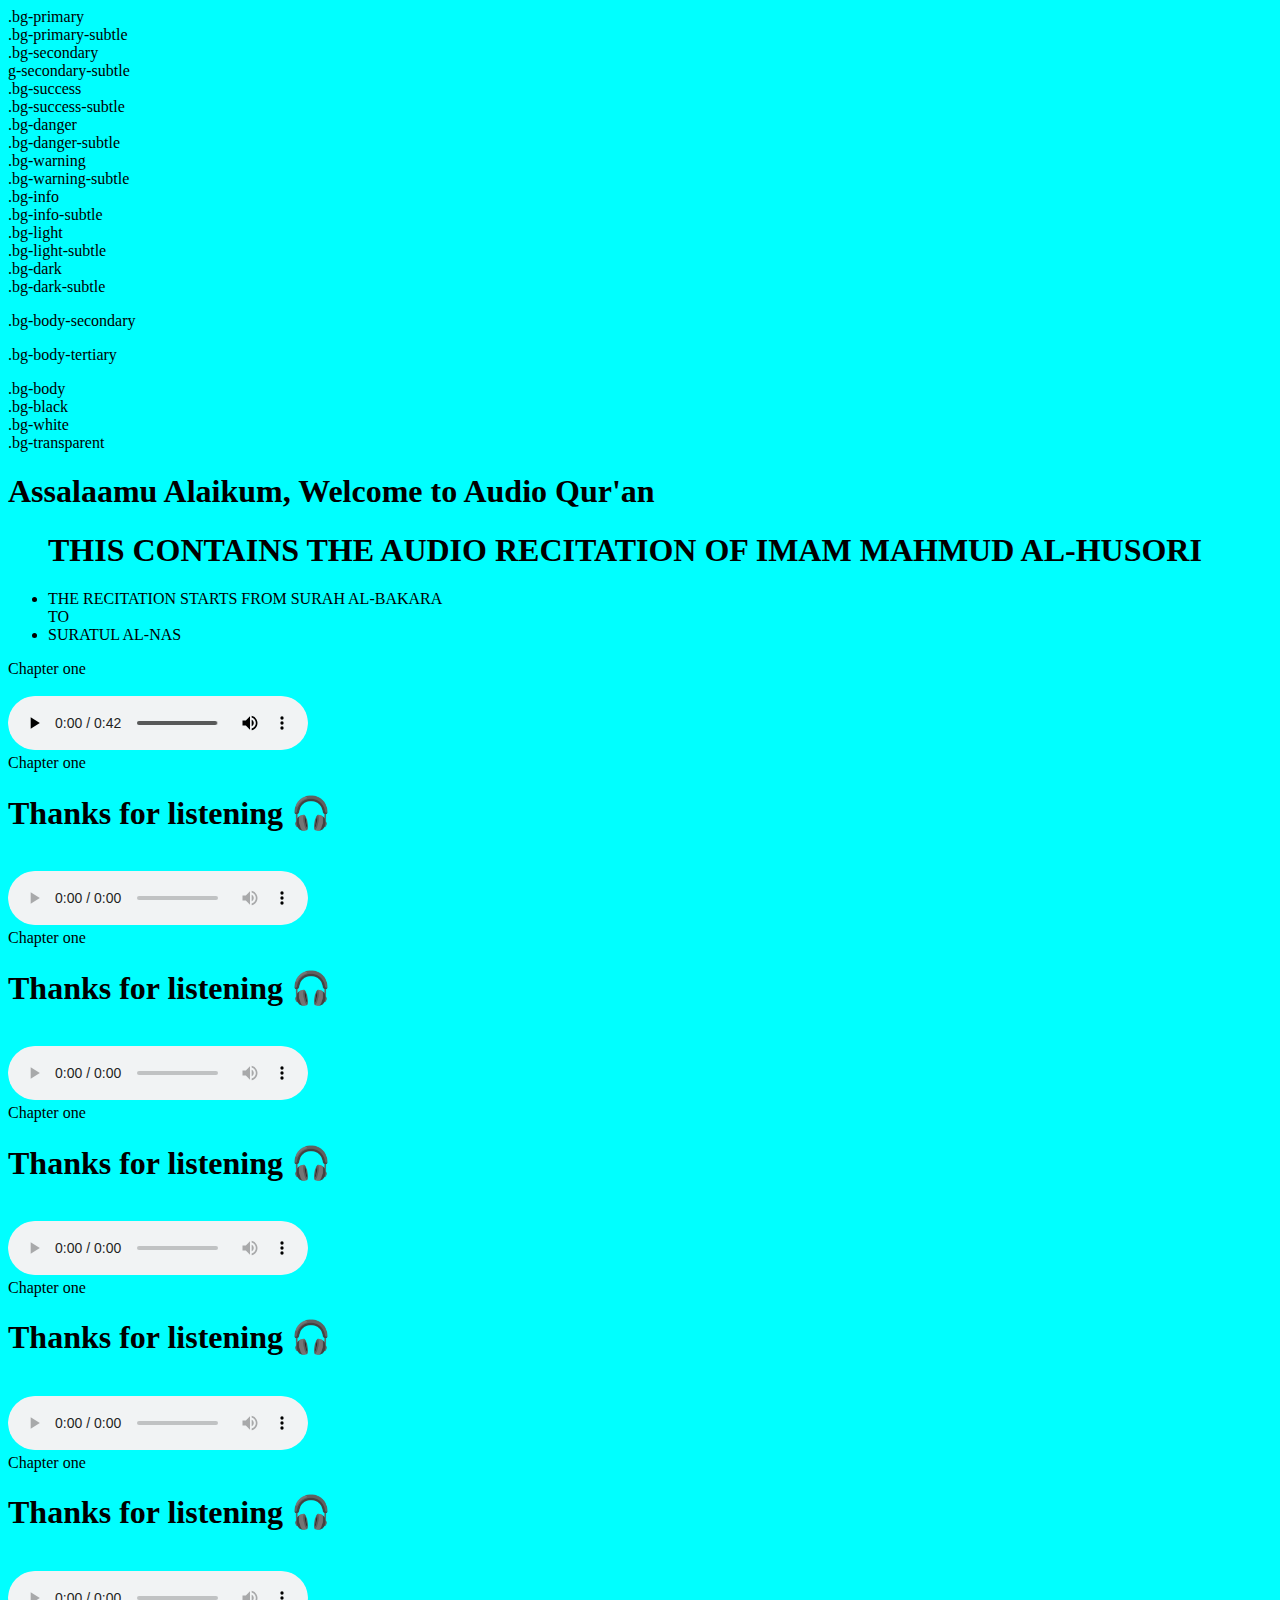
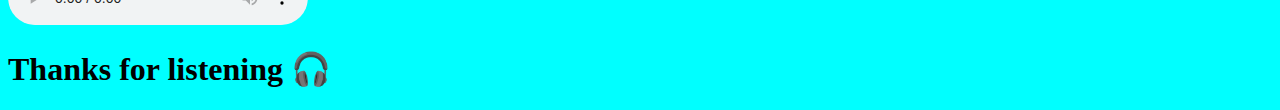
==== index.html @ 26655b6e "Update index.html" ====
<!DOCTYPE html>
<html lang="en">
<head> 
    <meta charset="UTF-8">
    <meta http-equiv="X-UA-Compatible" content="IE=edge">
    <meta name="viewport" content="width=device-width, initial-scale=1.0">
    <link rel="stylesheet" href="style.css">
    <title>Audio Qur'an</title>
</head> 
<body>
    <div class="p-3 mb-2 bg-primary text-white">.bg-primary</div>
<div class="p-3 mb-2 bg-primary-subtle text-emphasis-primary">.bg-primary-subtle</div>
<div class="p-3 mb-2 bg-secondary text-white">.bg-secondary</div>
<div class="p-3 mb-2 bg-secondary-subtle text-emphasis-secondary">
g-secondary-subtle</div>
<div class="p-3 mb-2 bg-success text-white">.bg-success</div>
<div class="p-3 mb-2 bg-success-subtle text-emphasis-success">.bg-success-subtle</div>
<div class="p-3 mb-2 bg-danger text-white">.bg-danger</div>
 <div class="p-3 mb-2 bg-danger-subtle text-emphasis-danger">.bg-danger-subtle</div>
<div class="p-3 mb-2 bg-warning text-dark">.bg-warning</div>
<div class="p-3 mb-2 bg-warning-subtle text-emphasis-warning">.bg-warning-subtle</div>
<div class="p-3 mb-2 bg-info text-dark">.bg-info</div>
<div class="p-3 mb-2 bg-info-subtle text-emphasis-info">.bg-info-subtle</div>
<div class="p-3 mb-2 bg-light text-dark">.bg-light</div>
<div class="p-3 mb-2 bg-light-subtle text-emphasis-light">.bg-light-subtle</div>
<div class="p-3 mb-2 bg-dark text-white">.bg-dark</div>
<div class="p-3 mb-2 bg-dark-subtle text-emphasis-dark">.bg-dark-subtle</div>
<p class="p-3 mb-2 bg-body-secondary">.bg-body-secondary</p>
<p class="p-3 mb-2 bg-body-tertiary">.bg-body-tertiary</p>

<div class="p-3 mb-2 bg-body text-body">.bg-body</div>
<div class="p-3 mb-2 bg-black text-white">.bg-black</div>
<div class="p-3 mb-2 bg-white text-dark">.bg-white</div>
<div class="p-3 mb-2 bg-transparent text-body">.bg-transparent</div>

    <h1>Assalaamu Alaikum, Welcome to Audio Qur'an </h1>
    <ul>
        <H1>THIS CONTAINS THE AUDIO RECITATION OF IMAM MAHMUD AL-HUSORI</H1>
        <LI>THE RECITATION STARTS FROM SURAH AL-BAKARA </LI>
        TO
        <LI>SURATUL AL-NAS</LI>
    </ul>
    Chapter one <br>
    <br>
    <audio src="AUDIOS/001 al-Fatihah.mp3" controls ></audio> 
    <br>
    Chapter one <br>
    <h1>
        Thanks for listening 🎧
        </h2>
    <br>
    <audio src="AUDIOS/002 al-Baqarah.mp3" controls></audio>  <br>
    Chapter one <br>
    <h1>
        Thanks for listening 🎧
        </h2>
    <br>
    <audio src="AUDIOS/003 Ali Imran.mp3" controls></audio> <br>
    Chapter one <br>
    <h1>Thanks for listening 🎧</h2>
    <br>
    <audio src="AUDIOS/004 an-Nisa'.mp3" controls></audio> <br>
    Chapter one <br> <h1>Thanks for listening 🎧</h2>
    <br>
    <audio src="AUDIOS/005 al-Maidah.mp3" controls></audio> <br>
    Chapter one <br>
    <h1>Thanks for listening 🎧</h2>
    <br>
    <audio src="AUDIOS/006 al-An'am.mp3" controls></audio> <br>
<h1>Thanks for listening 🎧</h2>


    
</body>
</html>
---- style.css ----
body{
    
    background-color: aqua;
    border: 50px;
    padding: 400;

}

audio{
    align-content: center;
    border: 10;
    border-color: blue;
    border-radius: 25px;
}
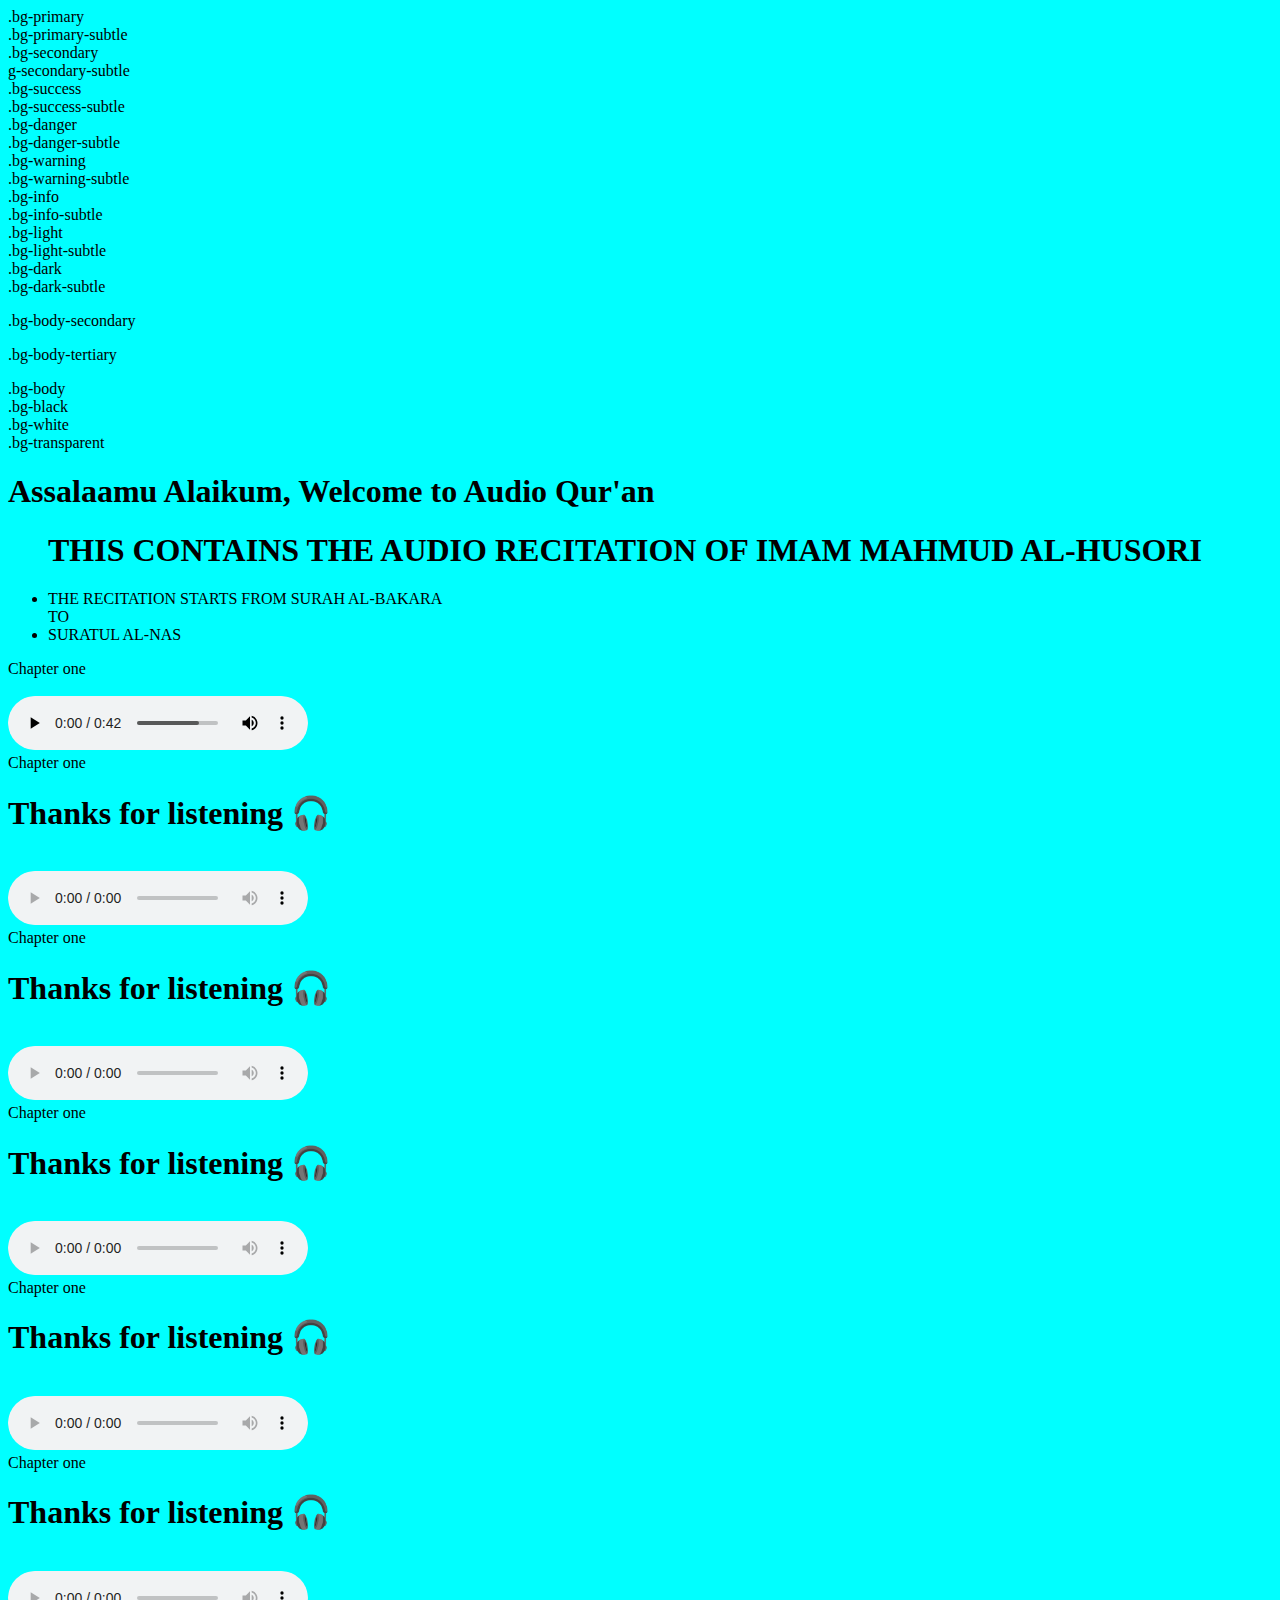
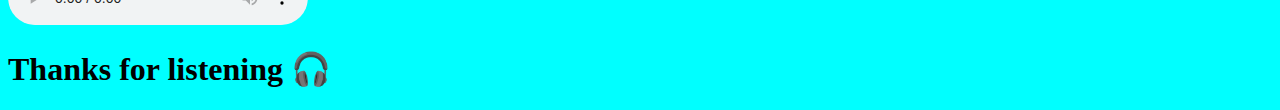
==== commit 2e9fd122: "Update index.html" ====
--- a/index.html
+++ b/index.html
@@ -5,14 +5,14 @@
     <meta http-equiv="X-UA-Compatible" content="IE=edge">
     <meta name="viewport" content="width=device-width, initial-scale=1.0">
     <link rel="stylesheet" href="style.css">
-    <title>Audio Qur'an</title>
+    <title>Audio Qur'an</title> 
 </head> 
 <body>
     <div class="p-3 mb-2 bg-primary text-white">.bg-primary</div>
 <div class="p-3 mb-2 bg-primary-subtle text-emphasis-primary">.bg-primary-subtle</div>
 <div class="p-3 mb-2 bg-secondary text-white">.bg-secondary</div>
 <div class="p-3 mb-2 bg-secondary-subtle text-emphasis-secondary">
-g-secondary-subtle</div>
+g-secondary-subtle</div> 
 <div class="p-3 mb-2 bg-success text-white">.bg-success</div>
 <div class="p-3 mb-2 bg-success-subtle text-emphasis-success">.bg-success-subtle</div>
 <div class="p-3 mb-2 bg-danger text-white">.bg-danger</div>
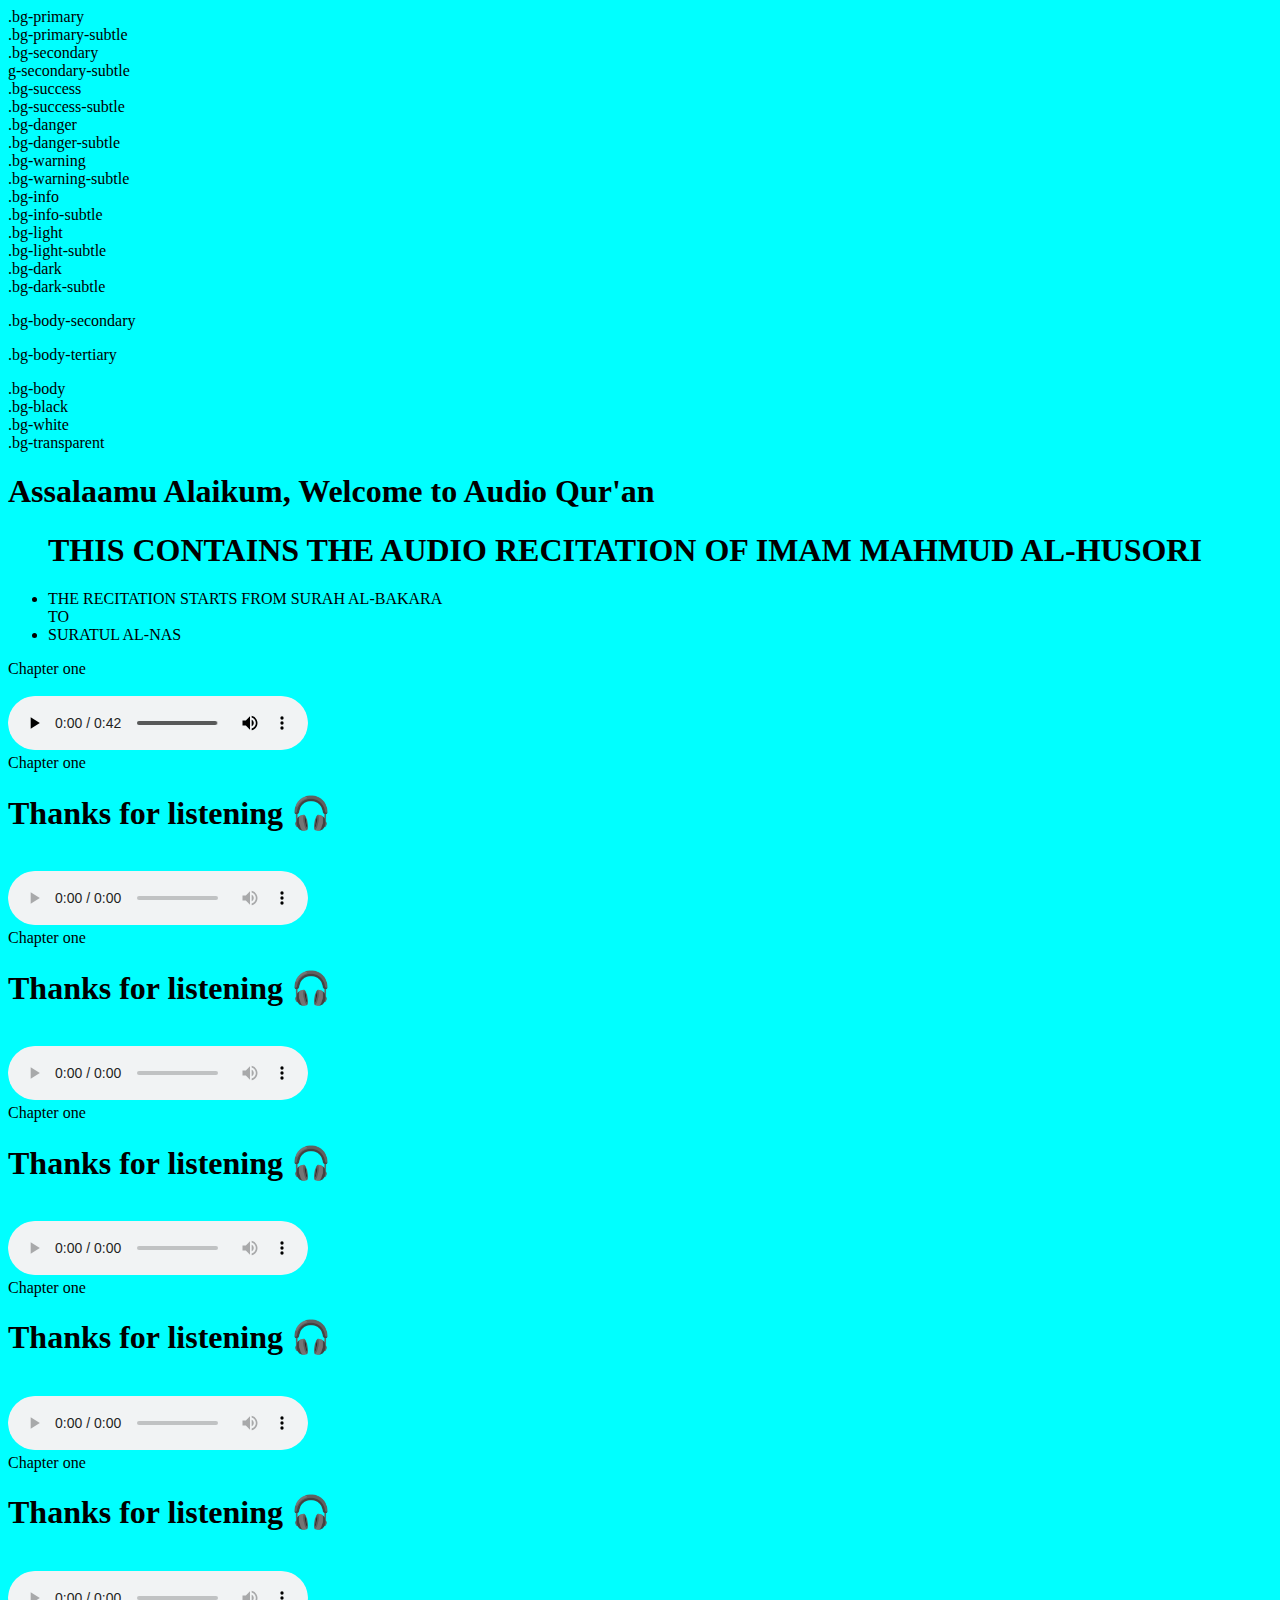
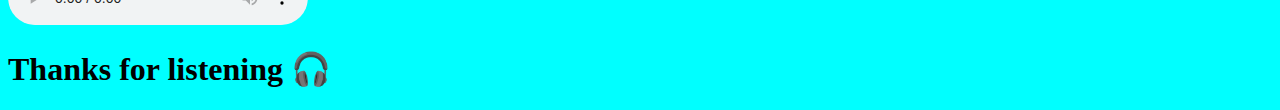
==== commit 994792d5: "Update index.html" ====
--- a/index.html
+++ b/index.html
@@ -7,7 +7,7 @@
     <link rel="stylesheet" href="style.css">
     <title>Audio Qur'an</title> 
 </head> 
-<body>
+<body> 
     <div class="p-3 mb-2 bg-primary text-white">.bg-primary</div>
 <div class="p-3 mb-2 bg-primary-subtle text-emphasis-primary">.bg-primary-subtle</div>
 <div class="p-3 mb-2 bg-secondary text-white">.bg-secondary</div>
